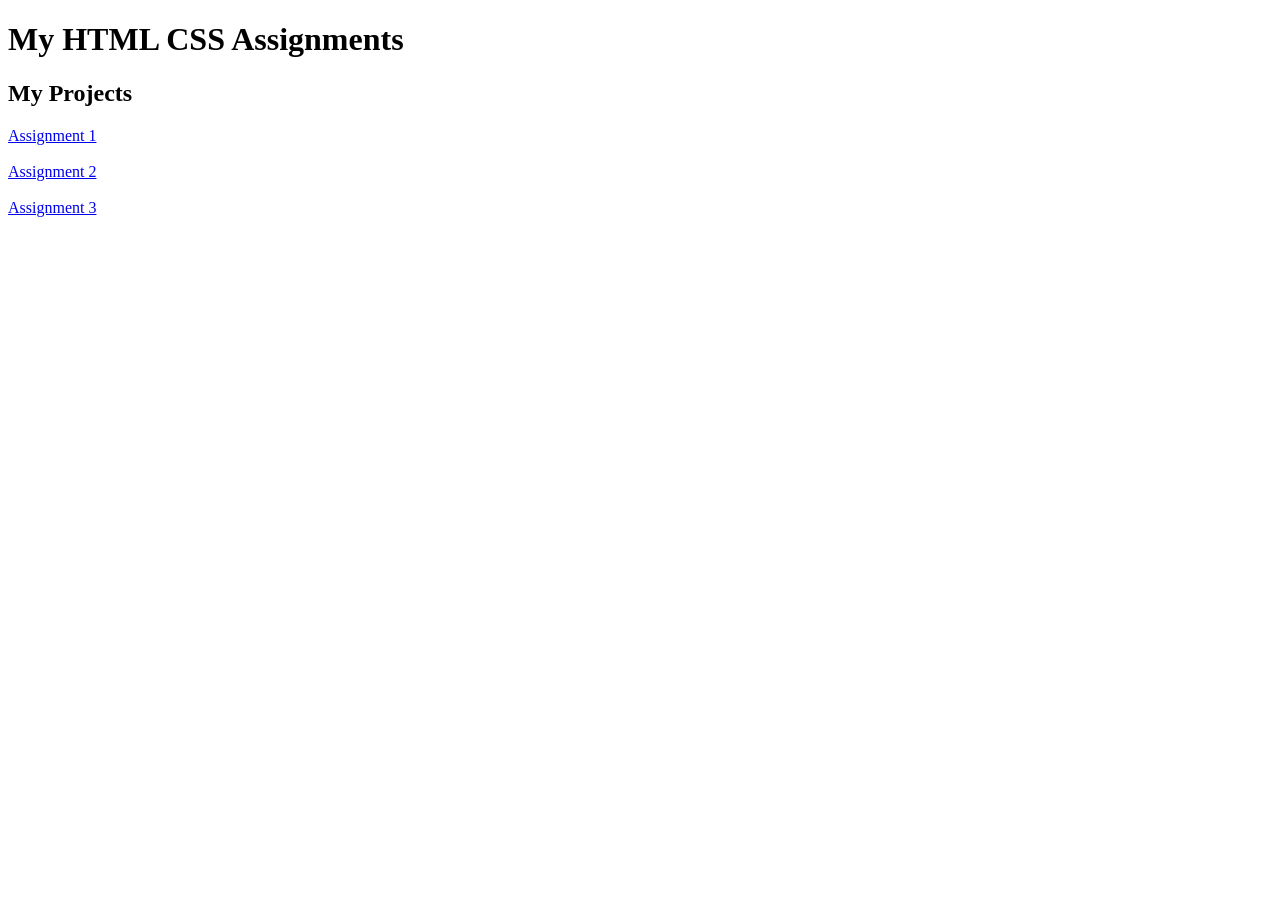
==== index.html @ 7b576f00 "Create index.html" ====
<!DOCTYPE html>
<html>
<head>
    <title>My HTML Assignments</title>
</head>
<body>
    <h1>My HTML CSS Assignments</h1>

    <h2>My Projects</h2>

    <a href="Assignment%201/">Assignment 1</a><br><br>

    <a href="Assignment%202/">Assignment 2</a><br><br>

    <a href="Assignment%203/">Assignment 3</a>
</body>
</html>
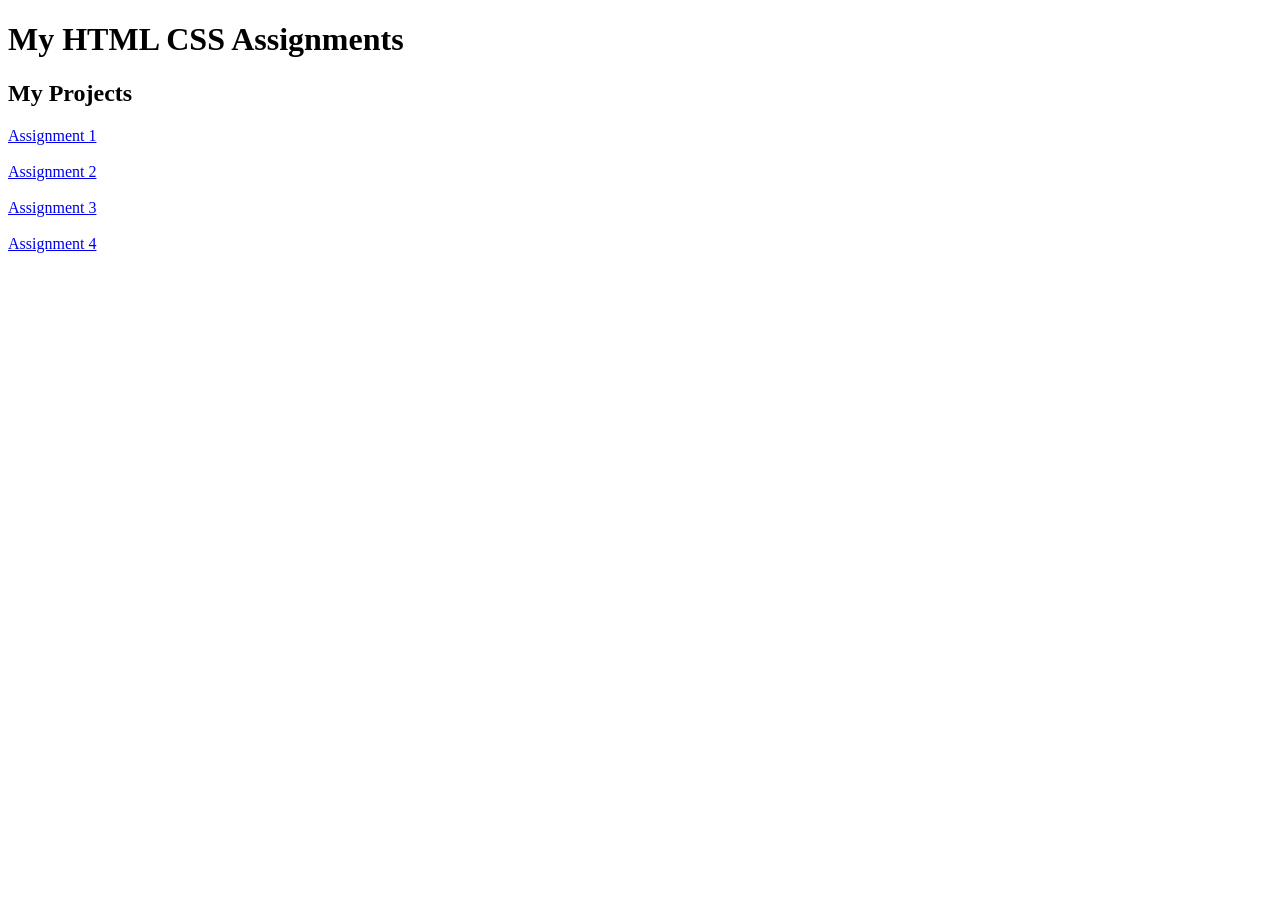
==== commit 0ff4efda: "Update index.html" ====
--- a/index.html
+++ b/index.html
@@ -12,6 +12,8 @@
 
     <a href="Assignment%202/">Assignment 2</a><br><br>
 
-    <a href="Assignment%203/">Assignment 3</a>
+    <a href="Assignment%203/">Assignment 3</a><br><br>
+
+    <a  href="Assignment%204/">Assignment 4</a>
 </body>
 </html>
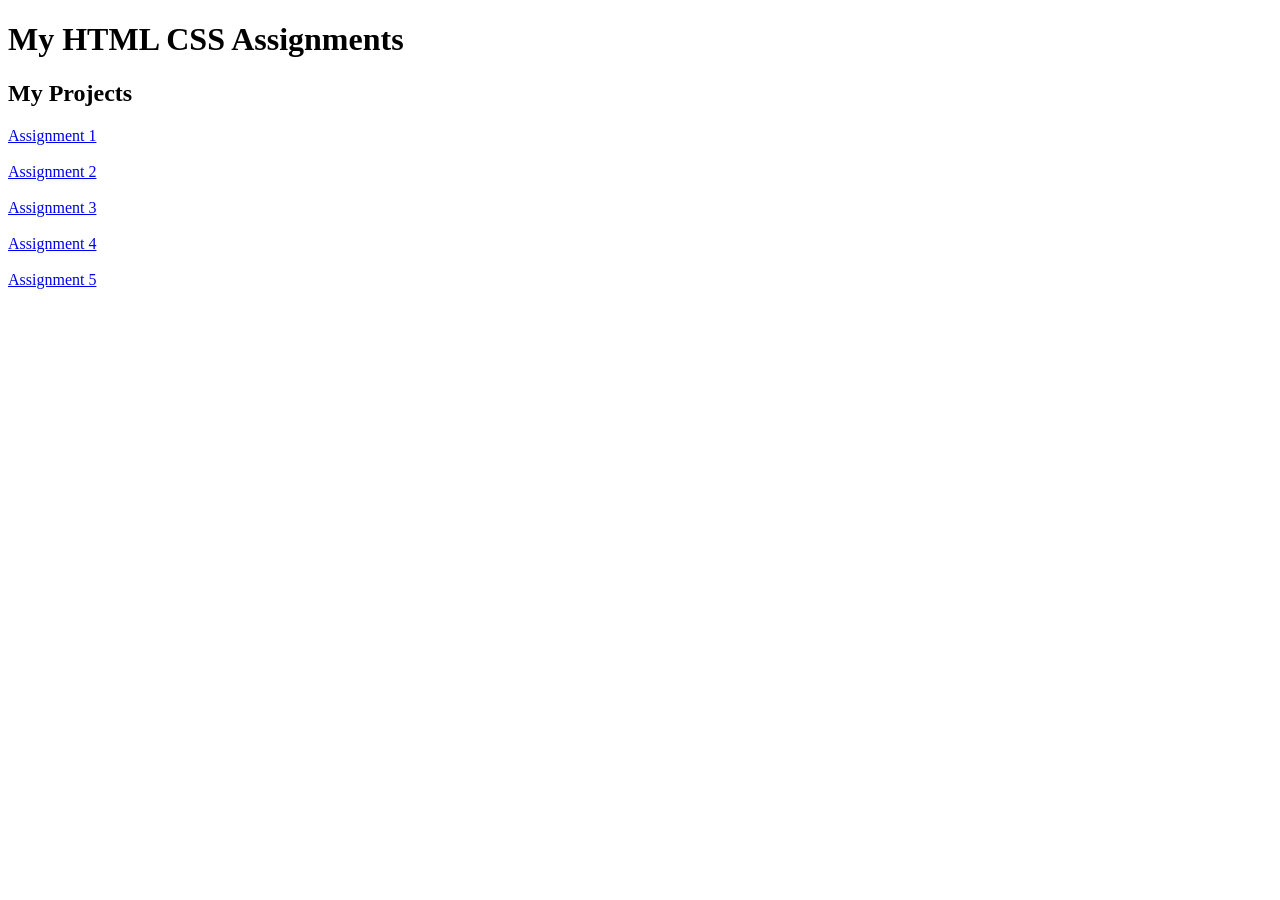
==== commit 1014203a: "Update index.html" ====
--- a/index.html
+++ b/index.html
@@ -14,6 +14,8 @@
 
     <a href="Assignment%203/">Assignment 3</a><br><br>
 
-    <a  href="Assignment%204/">Assignment 4</a>
+    <a  href="Assignment%204/">Assignment 4</a><br><br>
+
+    <a  href="Assignment%205/">Assignment 5</a>
 </body>
 </html>
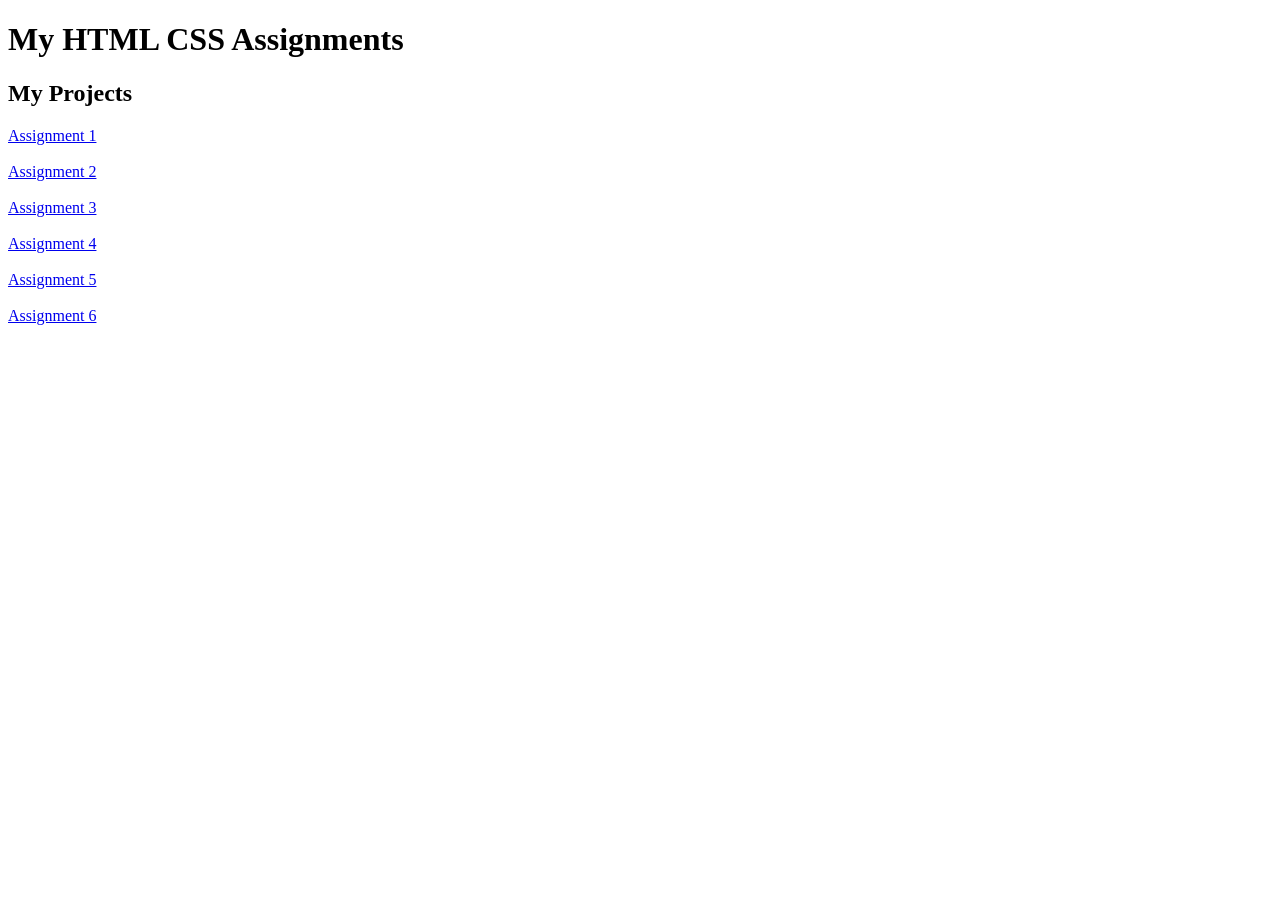
==== commit 442f3a72: "Create index.html" ====
--- a/index.html
+++ b/index.html
@@ -16,6 +16,8 @@
 
     <a  href="Assignment%204/">Assignment 4</a><br><br>
 
-    <a  href="Assignment%205/">Assignment 5</a>
+    <a  href="Assignment%205/">Assignment 5</a><br><br>
+
+    <a href="Assignment%206/">Assignment 6</a>
 </body>
 </html>
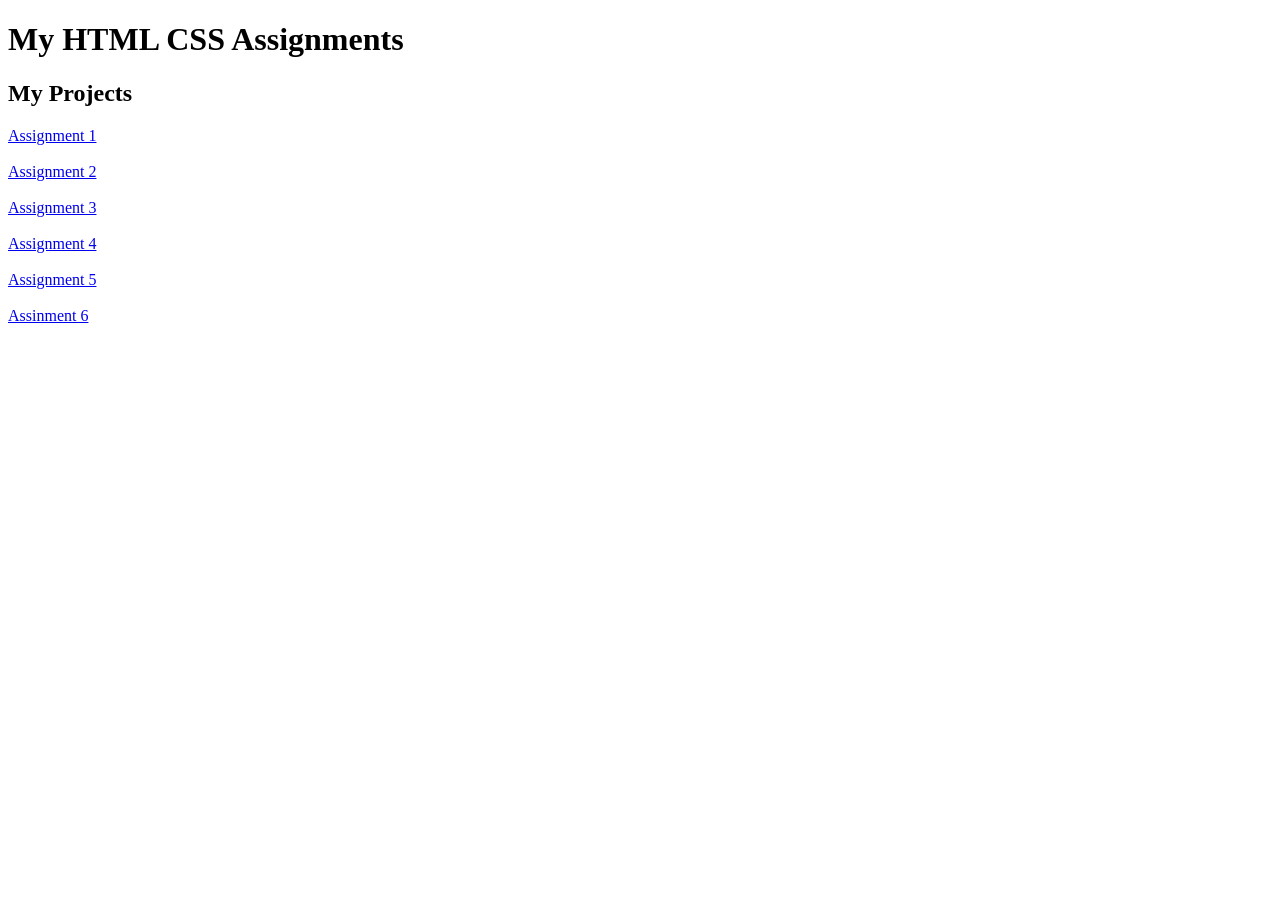
==== commit 82900839: "Update index.html" ====
--- a/index.html
+++ b/index.html
@@ -18,6 +18,6 @@
 
     <a  href="Assignment%205/">Assignment 5</a><br><br>
 
-    <a href="Assignment%206/">Assignment 6</a>
+    <a href="Assignment%206/">Assinment 6</a>
 </body>
 </html>
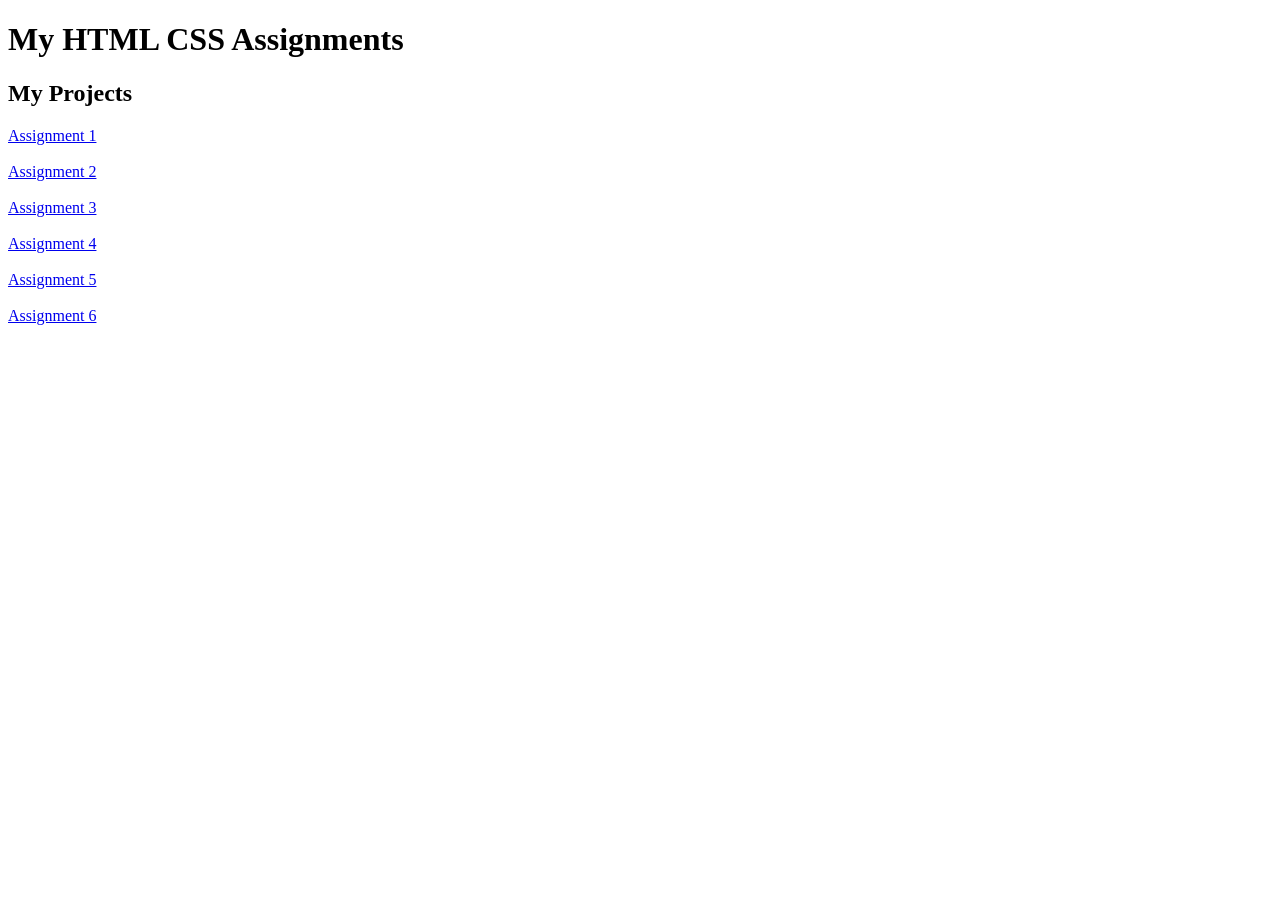
==== commit c0d945da: "Update index.html" ====
--- a/index.html
+++ b/index.html
@@ -18,6 +18,6 @@
 
     <a  href="Assignment%205/">Assignment 5</a><br><br>
 
-    <a href="Assignment%206/">Assinment 6</a>
+    <a  href="Assignment%206/">Assignment 6</a>
 </body>
 </html>
